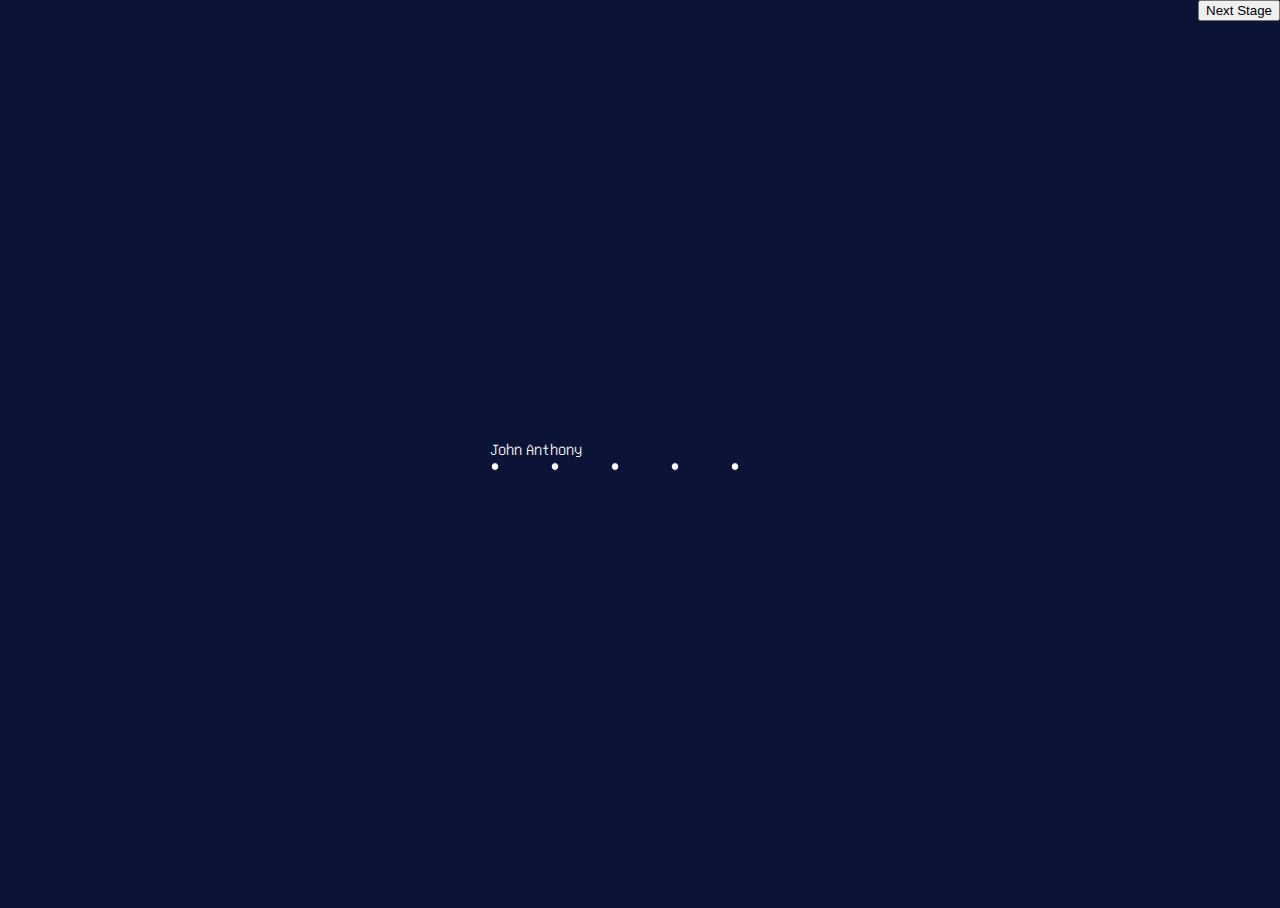
==== angular-frontend/index.html @ 1a719e3c "preSplash almost done" ====
<!doctype html>
<html ng-app="app" class="app">
<head>
    <meta charset="utf-8">

    <meta http-equiv="X-UA-Compatible" content="IE=edge">
    <title>Angular Application</title>
    <!--Import Google Icon Font-->
    <link rel="stylesheet" href="https://maxcdn.bootstrapcdn.com/bootstrap/3.3.6/css/bootstrap.min.css" integrity="sha384-1q8mTJOASx8j1Au+a5WDVnPi2lkFfwwEAa8hDDdjZlpLegxhjVME1fgjWPGmkzs7" crossorigin="anonymous">
    <link rel="stylesheet" type="text/css" href="css/splash.css">

</head>
<body ng-controller="BodyCtrl as BodyCtrl" ng-style="bodyStyle">


    <splash ng-if="BodyCtrl.stage===0"></splash>

    <pre-splash ng-if="BodyCtrl.stage===1"></pre-splash>

    <button ng-click="BodyCtrl.nextStage();" class="topright-pinned">Next Stage</button>

    <!-- Latest compiled and minified JavaScript -->
    <script src="https://maxcdn.bootstrapcdn.com/bootstrap/3.3.6/js/bootstrap.min.js" integrity="sha384-0mSbJDEHialfmuBBQP6A4Qrprq5OVfW37PRR3j5ELqxss1yVqOtnepnHVP9aJ7xS" crossorigin="anonymous"></script>
    <script src="js/angular.js"></script>
    <script src="js/app/app.js"></script>
    <script src="js/app/directives/splash.js"></script>
    <script src="js/app/directives/preSplash.js"></script>
    <script src="js/app/controllers/BodyCtrl.js"></script>

</body>
</html>
---- angular-frontend/css/splash.css ----
@font-face {
    font-family: "unifont";
    src: url("../font/unifont.ttf");
}

.splash-background {
  background-color: #0B1436;
}

.white-text {
  color: white;
}

.loader-container {
  width: 300px;
  margin-left: auto;
  margin-right: auto;
}

.loading-circle {
  width: 0.65em;
}

.circle {
  width: 20%;
  display: inline-block;
}

.vertical-center {
  min-height: 100%;  /* Fallback for browsers do NOT support vh unit */
  min-height: 100vh; /* These two lines are counted as one :-)       */

  display: flex;
  align-items: center;
}

.topright-pinned{
  position: absolute;
  top: 0px;
  right: 0px;
}

.boot-message {
  color: white;
  font-size: 1.1em;
}



body {
  height: 100%;
  font-family: 'unifont';
  font-smooth: never;
  -webkit-font-smoothing : none;
}

html {
  height: 100%;
}
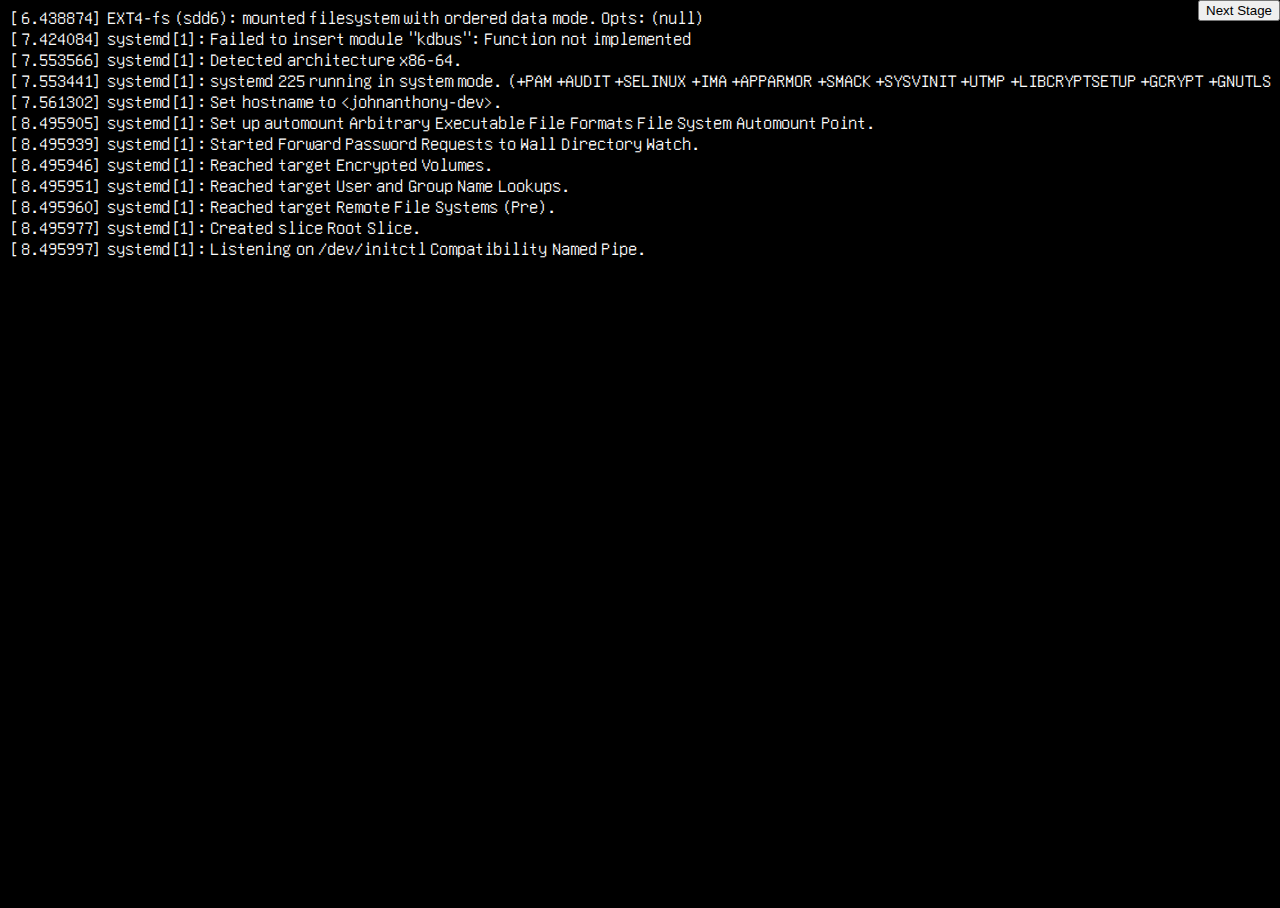
==== commit 5d61db4f: "Both stages now work fine, even on mobile" ====
--- a/angular-frontend/index.html
+++ b/angular-frontend/index.html
@@ -12,20 +12,22 @@
 </head>
 <body ng-controller="BodyCtrl as BodyCtrl" ng-style="bodyStyle">
 
+    <pre-splash ng-if="BodyCtrl.stage===0"></pre-splash>
+    <splash ng-if="BodyCtrl.stage===1"></splash>
 
-    <splash ng-if="BodyCtrl.stage===0"></splash>
 
-    <pre-splash ng-if="BodyCtrl.stage===1"></pre-splash>
 
     <button ng-click="BodyCtrl.nextStage();" class="topright-pinned">Next Stage</button>
 
     <!-- Latest compiled and minified JavaScript -->
     <script src="https://maxcdn.bootstrapcdn.com/bootstrap/3.3.6/js/bootstrap.min.js" integrity="sha384-0mSbJDEHialfmuBBQP6A4Qrprq5OVfW37PRR3j5ELqxss1yVqOtnepnHVP9aJ7xS" crossorigin="anonymous"></script>
     <script src="js/angular.js"></script>
+    <script src="js/angular-animate.js"></script>
     <script src="js/app/app.js"></script>
     <script src="js/app/directives/splash.js"></script>
     <script src="js/app/directives/preSplash.js"></script>
     <script src="js/app/controllers/BodyCtrl.js"></script>
 
+
 </body>
 </html>
--- a/angular-frontend/css/splash.css
+++ b/angular-frontend/css/splash.css
@@ -12,7 +12,9 @@
 }
 
 .loader-container {
-  width: 300px;
+  width: 100%;
+  max-width: 500px;
+
   margin-left: auto;
   margin-right: auto;
 }
@@ -43,6 +45,16 @@
 .boot-message {
   color: white;
   font-size: 1.1em;
+  white-space: nowrap;
+  overflow: hidden;
+}
+
+.centered {
+  margin: 0 auto;
+}
+
+.image {
+  width: 100%;
 }
 
 
@@ -57,3 +69,38 @@
 html {
   height: 100%;
 }
+
+
+.animate-show, .animate-hide {
+  -webkit-transition:all linear 1s;
+  -moz-transition:all linear 1s;
+  -ms-transition:all linear 1s;
+  -o-transition:all linear 1s;
+  transition:all linear 1s;
+
+}
+
+.animate-show {
+  opacity:0;
+}
+
+.animate-show.animate-show-active {
+  opacity:1;
+}
+
+.animate-hide {
+  opacity:1;
+}
+
+.animate-hide.animate-hide-active {
+  opacity:0;
+}
+
+.image-container {
+    position:relative;
+}
+
+.image-container img {
+    display:block;
+    position:absolute;
+}
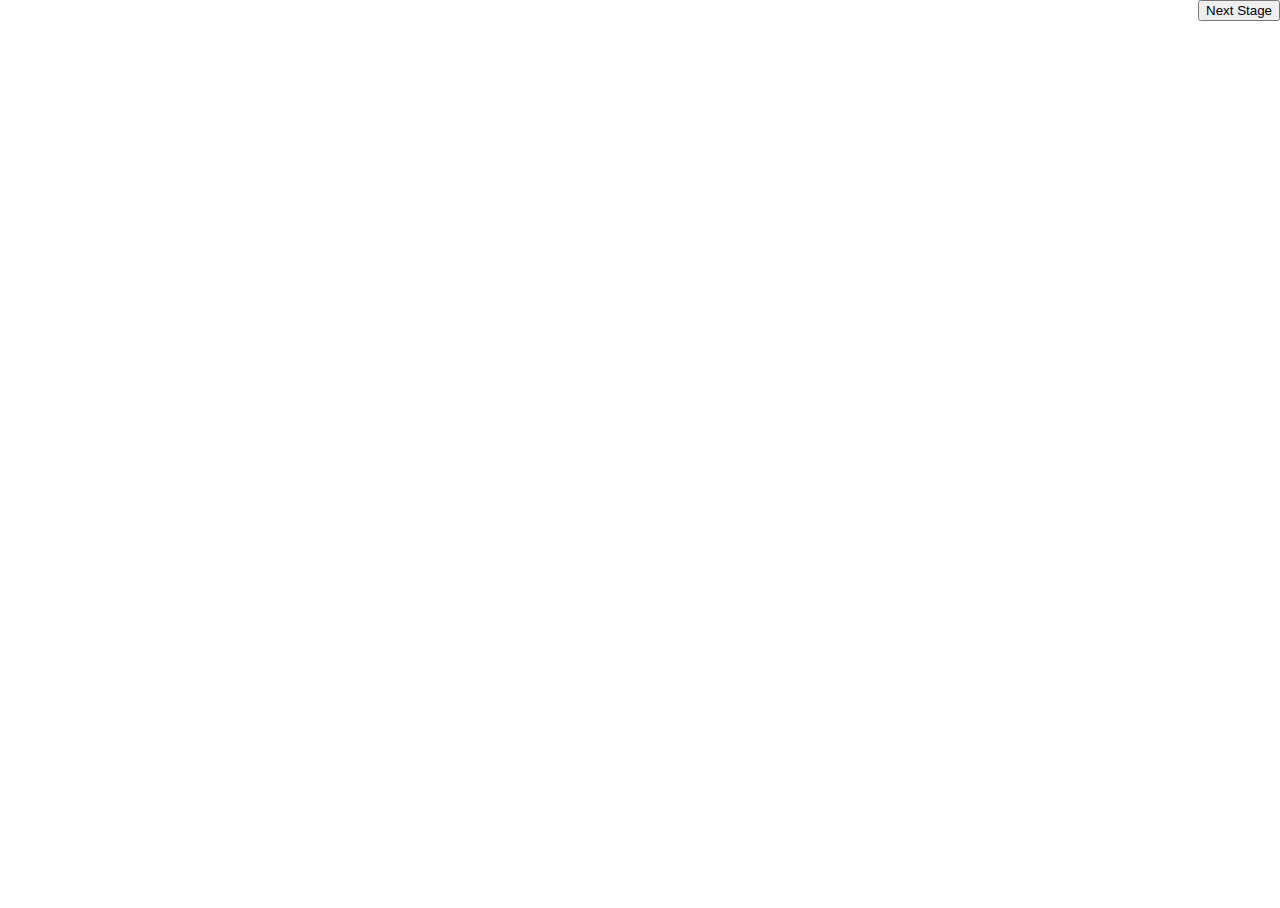
==== commit 2ee0d2f9: "WIP Window Manager" ====
--- a/angular-frontend/index.html
+++ b/angular-frontend/index.html
@@ -12,8 +12,9 @@
 </head>
 <body ng-controller="BodyCtrl as BodyCtrl" ng-style="bodyStyle">
 
-    <pre-splash ng-if="BodyCtrl.stage===0"></pre-splash>
-    <splash ng-if="BodyCtrl.stage===1"></splash>
+    <desktop></desktop>
+    <pre-splash ng-if="BodyCtrl.stage===24"></pre-splash>
+    <splash ng-if="BodyCtrl.stage===25"></splash>
 
 
 
--- a/angular-frontend/css/splash.css
+++ b/angular-frontend/css/splash.css
@@ -7,13 +7,14 @@
   background-color: #0B1436;
 }
 
+
 .white-text {
   color: white;
 }
 
 .loader-container {
   width: 100%;
-  max-width: 500px;
+  max-width: 450px;
 
   margin-left: auto;
   margin-right: auto;
